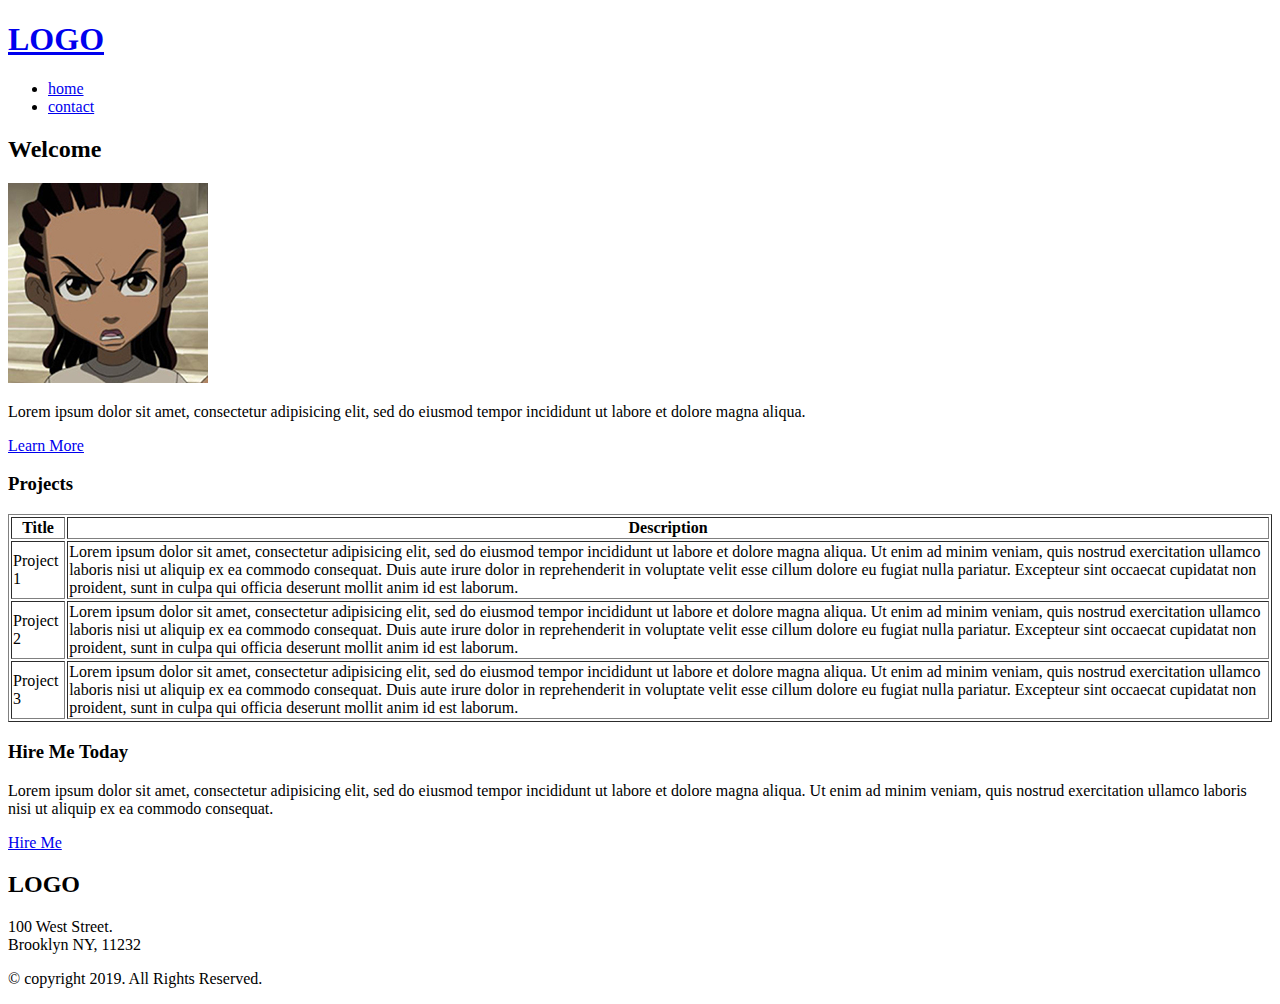
==== index.html @ cc19d939 "first commit" ====
<!doctype html>
<html>
	<head>
		<title>Prosite</title>
	</head>
	<body>
<!-- navigation -->
		<header>
            
			<h1><a href="index.html">LOGO</a></h1>
            <div class="header"></div>
            <div class="nav"></div>
			<nav>
				<ul>
					<li><a href="index.html">home</a></li>
					<li><a href="contact.html">contact</a></li>
				</ul>
			</nav>
		</header>
<!-- welcome -->
		<div>
			<h2>Welcome</h2>
			<img src="assets/img/bio.jpg">
			<p>Lorem ipsum dolor sit amet, consectetur adipisicing elit, sed do eiusmod tempor
			incididunt ut labore et dolore magna aliqua.</p>
			<p><a href="contact.html">Learn More</a></p>
		</div>
<!-- projects -->
		<div>
			<h3>Projects</h3>
			<table border="1">
				<tr>
					<th>Title</th>
					<th>Description</th>
				</tr>
				<tr>
					<td>Project 1</td>
					<td>Lorem ipsum dolor sit amet, consectetur adipisicing elit, sed do eiusmod tempor
					incididunt ut labore et dolore magna aliqua. Ut enim ad minim veniam, quis
					nostrud exercitation ullamco laboris nisi ut aliquip ex ea commodo consequat.
					Duis aute irure dolor in reprehenderit in voluptate velit esse cillum dolore eu
					fugiat nulla pariatur. Excepteur sint occaecat cupidatat non proident, sunt in
					culpa qui officia deserunt mollit anim id est laborum.</td>
				</tr>
				<tr>
					<td>Project 2</td>
					<td>Lorem ipsum dolor sit amet, consectetur adipisicing elit, sed do eiusmod tempor
					incididunt ut labore et dolore magna aliqua. Ut enim ad minim veniam, quis
					nostrud exercitation ullamco laboris nisi ut aliquip ex ea commodo consequat.
					Duis aute irure dolor in reprehenderit in voluptate velit esse cillum dolore eu
					fugiat nulla pariatur. Excepteur sint occaecat cupidatat non proident, sunt in
					culpa qui officia deserunt mollit anim id est laborum.</td>
				</tr>
				<tr>
					<td>Project 3</td>
					<td>Lorem ipsum dolor sit amet, consectetur adipisicing elit, sed do eiusmod tempor
					incididunt ut labore et dolore magna aliqua. Ut enim ad minim veniam, quis
					nostrud exercitation ullamco laboris nisi ut aliquip ex ea commodo consequat.
					Duis aute irure dolor in reprehenderit in voluptate velit esse cillum dolore eu
					fugiat nulla pariatur. Excepteur sint occaecat cupidatat non proident, sunt in
					culpa qui officia deserunt mollit anim id est laborum.</td>
				</tr>
			</table>
		</div>
<!-- cta -->
		<div>
			<h3>Hire Me Today</h3>
			<p>Lorem ipsum dolor sit amet, consectetur adipisicing elit, sed do eiusmod tempor
			incididunt ut labore et dolore magna aliqua. Ut enim ad minim veniam, quis
			nostrud exercitation ullamco laboris nisi ut aliquip ex ea commodo consequat.</p>
			<p><a href="contact.html">Hire Me</a></p>
		</div>
<!-- footer -->
		<footer>
			<h2>LOGO</h2>
			<p>100 West Street.<br>
				Brooklyn NY, 11232
			</p>
			<p>&copy; copyright 2019. All Rights Reserved.</p>
		</footer>
	</body>
</html>
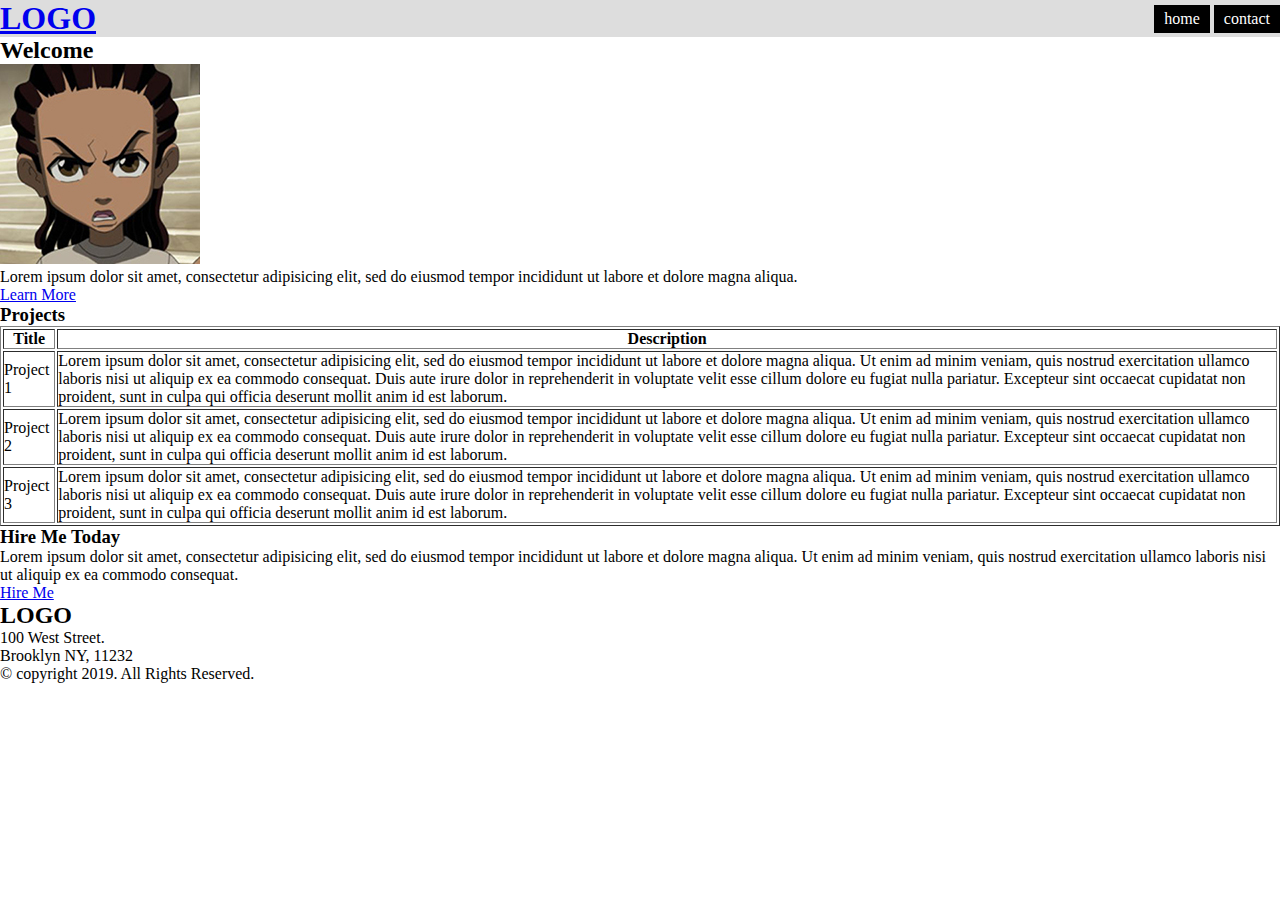
==== commit f33f6352: "this index.html was updated" ====
--- a/index.html
+++ b/index.html
@@ -2,20 +2,22 @@
 <html>
 	<head>
 		<title>Prosite</title>
+        <link rel="stylesheet" type="text/css" href="styles.css">
 	</head>
 	<body>
 <!-- navigation -->
 		<header>
             
 			<h1><a href="index.html">LOGO</a></h1>
-            <div class="header"></div>
-            <div class="nav"></div>
+            <div id="header"></div>
+            
 			<nav>
 				<ul>
 					<li><a href="index.html">home</a></li>
 					<li><a href="contact.html">contact</a></li>
 				</ul>
 			</nav>
+            
 		</header>
 <!-- welcome -->
 		<div>
--- a/styles.css
+++ b/styles.css
@@ -0,0 +1,34 @@
+*{
+    font-family:verdana;
+    margin:0;
+    padding:0;
+    box-sizing: border-box;
+}
+#logo{
+    font-family:helvetica;
+    color:#dd0000;
+    text-decoration: none;
+}
+header{
+    background:#ddd;
+    position:relative;
+}
+nav{
+    position:absolute;
+    right:0px;
+    top:0px;
+}
+nav ul{
+    list-style: none;
+}
+nav li{
+    display:inline-block;
+}
+nav a{
+    display:block;
+    text-decoration: none;
+    background:#000;
+    color:#fff;
+    padding:5px 10px;
+    margin:5px 0px;
+}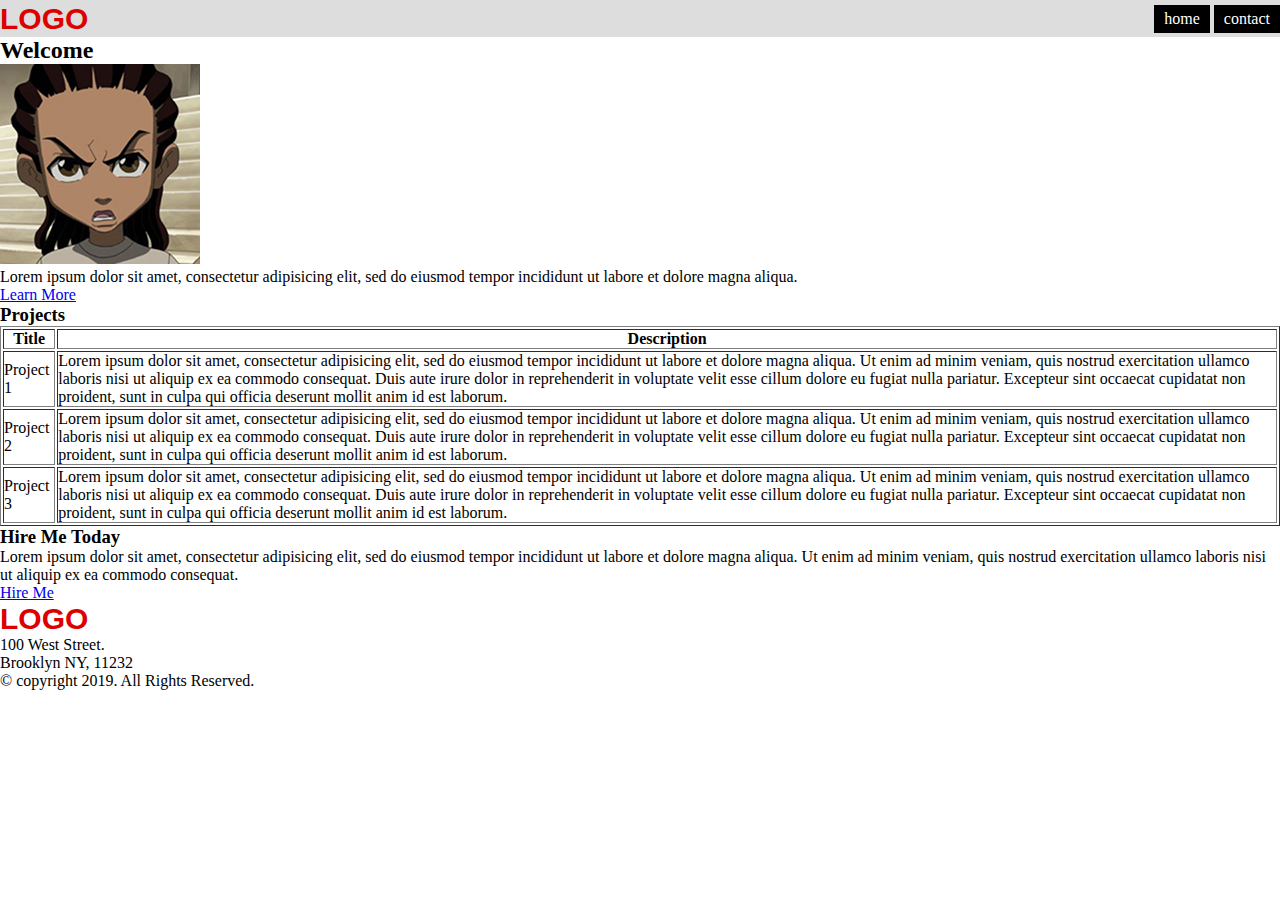
==== commit 0c1dc280: "this index.html was updated" ====
--- a/index.html
+++ b/index.html
@@ -8,7 +8,7 @@
 <!-- navigation -->
 		<header>
             
-			<h1><a href="index.html">LOGO</a></h1>
+			<h1><a href="index.html" id="logo">LOGO</a></h1>
             <div id="header"></div>
             
 			<nav>
@@ -74,7 +74,7 @@
 		</div>
 <!-- footer -->
 		<footer>
-			<h2>LOGO</h2>
+			<h2 id="logo">LOGO</h2>
 			<p>100 West Street.<br>
 				Brooklyn NY, 11232
 			</p>
--- a/styles.css
+++ b/styles.css
@@ -8,6 +8,7 @@
     font-family:helvetica;
     color:#dd0000;
     text-decoration: none;
+    font-size: 30px;
 }
 header{
     background:#ddd;
